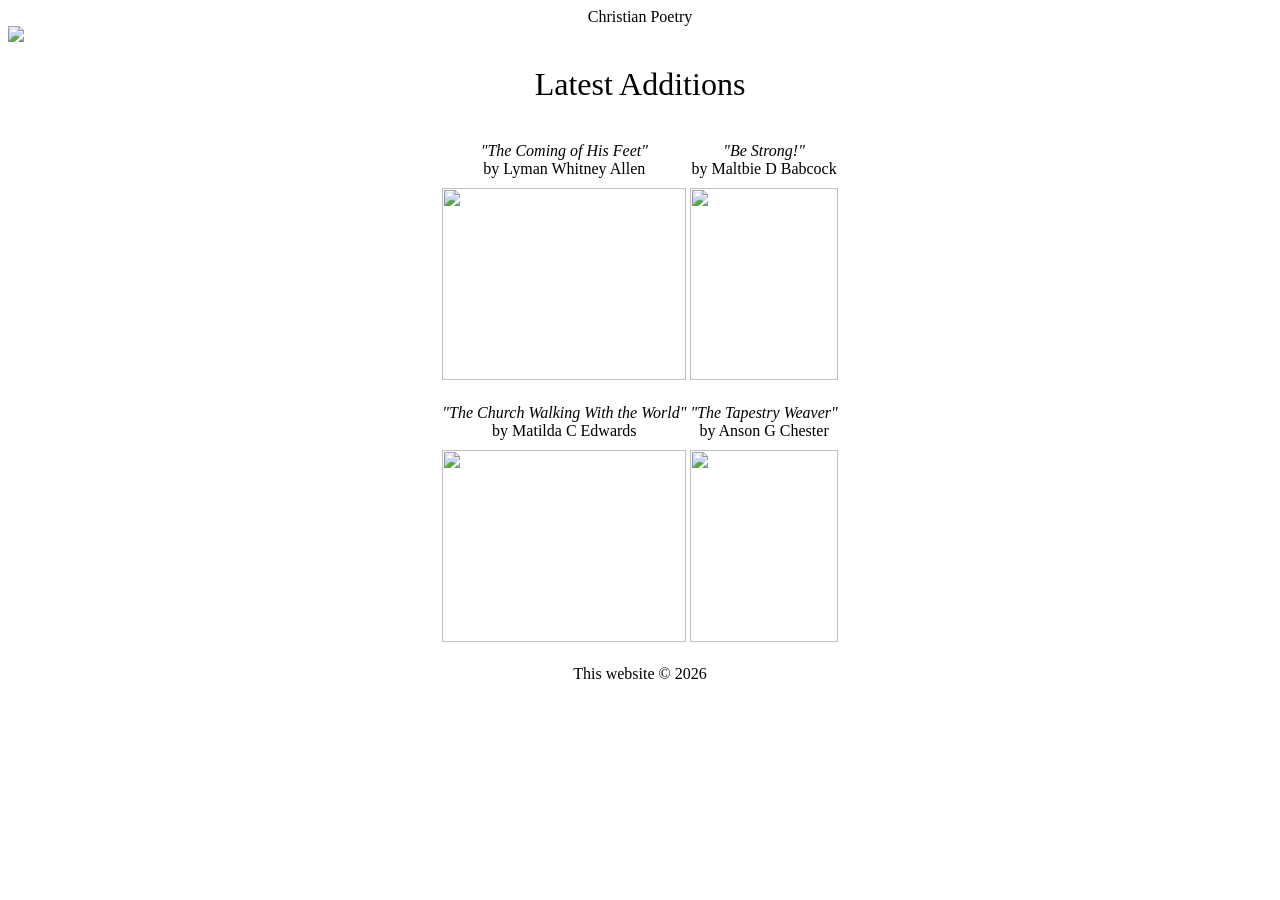
==== index.html @ de02c140 "Add files via upload" ====
<!DOCTYPE html>
<html lang="en">
<head>
<link rel="icon" href="images/logofull.png">
<link rel="stylesheet" href="style/style.css">
<title>Christian Poetry</title>
<meta name="viewport" content="width=device-width, initial-scale=1 maximum-scale=1, user-scalable=1>
<meta name="revisit-after" content="20 days" />
<meta http-equiv="Content-Type" content="text/html; charset=UTF-8">
<meta name="google-site-verification" content="nWJD9dC0VcrDO8Tv_MasNeC-QMeAVWQUpKbBQVF9NaI" />
<meta name="msvalidate.01" content="A4127A5BB8601F44144B958282DFC845" />
<div class="menu">
    <center>Christian Poetry</center></div>
</head>
<body>
    <image src="images/bodypic2.jpg" class="body-pic"></image>
    <p style="font-family: Seaweed Script; margin: 20px 0px 20px 0px; font-size: 2em;" align="center">Latest Additions</p>
    <center><table><tr><td><center><div class="content"><p style="margin-bottom: 10px;"><i>"The Coming of His Feet"</i><br>by Lyman Whitney Allen</br></p>
    <img src="https://plus.unsplash.com/premium_photo-1750792815158-41a2cd937bf7?w=500&auto=format&fit=crop&q=60&ixlib=rb-4.1.0&ixid=M3wxMjA3fDB8MHxzZWFyY2h8MjR8fHNhbmQlMjBmb290cHJpbnR8ZW58MHx8MHx8fDA%3D" style="width: 100%; height: 12rem; object-fit: cover; object-position: 50% 60%;"></img></imc></div></center></td>
    <td><center><div class="content"><p style="margin-bottom: 10px;"><i>"Be Strong!"</i><br>by Maltbie D Babcock</br></p>
    <img src="https://images.unsplash.com/photo-1694093817187-0c913bc4ad87?q=80&w=764&auto=format&fit=crop&ixlib=rb-4.1.0&ixid=M3wxMjA3fDB8MHxwaG90by1wYWdlfHx8fGVufDB8fHx8fA%3D%3D" style="width: 100%; height: 12rem; object-fit: cover; object-position: 50% 60%;"></img></imc></div></center></td></tr>
    <tr><td><center><div class="content"><p style="margin-bottom: 10px;"><i>"The Church Walking With the World"</i><br>by Matilda C Edwards</br></p>
    <a href="poems/cwwtw.html"><img src="https://images.unsplash.com/photo-1572376985751-4bb67485b5fe?q=80&w=687&auto=format&fit=crop&ixlib=rb-4.1.0&ixid=M3wxMjA3fDB8MHxwaG90by1wYWdlfHx8fGVufDB8fHx8fA%3D%3D" style="width: 100%; height: 12rem; object-fit: cover; object-position: 50% 75%;"></img></a></div></center></td>
    <td><center><div class="content"><p style="margin-bottom: 10px;"><i>"The Tapestry Weaver"</i><br>by Anson G Chester</br></p>
    <img src="https://images.unsplash.com/photo-1606885118474-c8baf907e998?w=500&auto=format&fit=crop&q=60&ixlib=rb-4.1.0&ixid=M3wxMjA3fDB8MHxzZWFyY2h8NHx8dGFwZXN0cnl8ZW58MHx8MHx8fDA%3D" style="width: 100%; height: 12rem; object-fit: cover; object-position: 50% 45%;"></img></imc></div></center></td></tr></table>
</body>
<p style="font-family: Noto Serif; margin-bottom: 10px" align="center">This website © 2026</p>
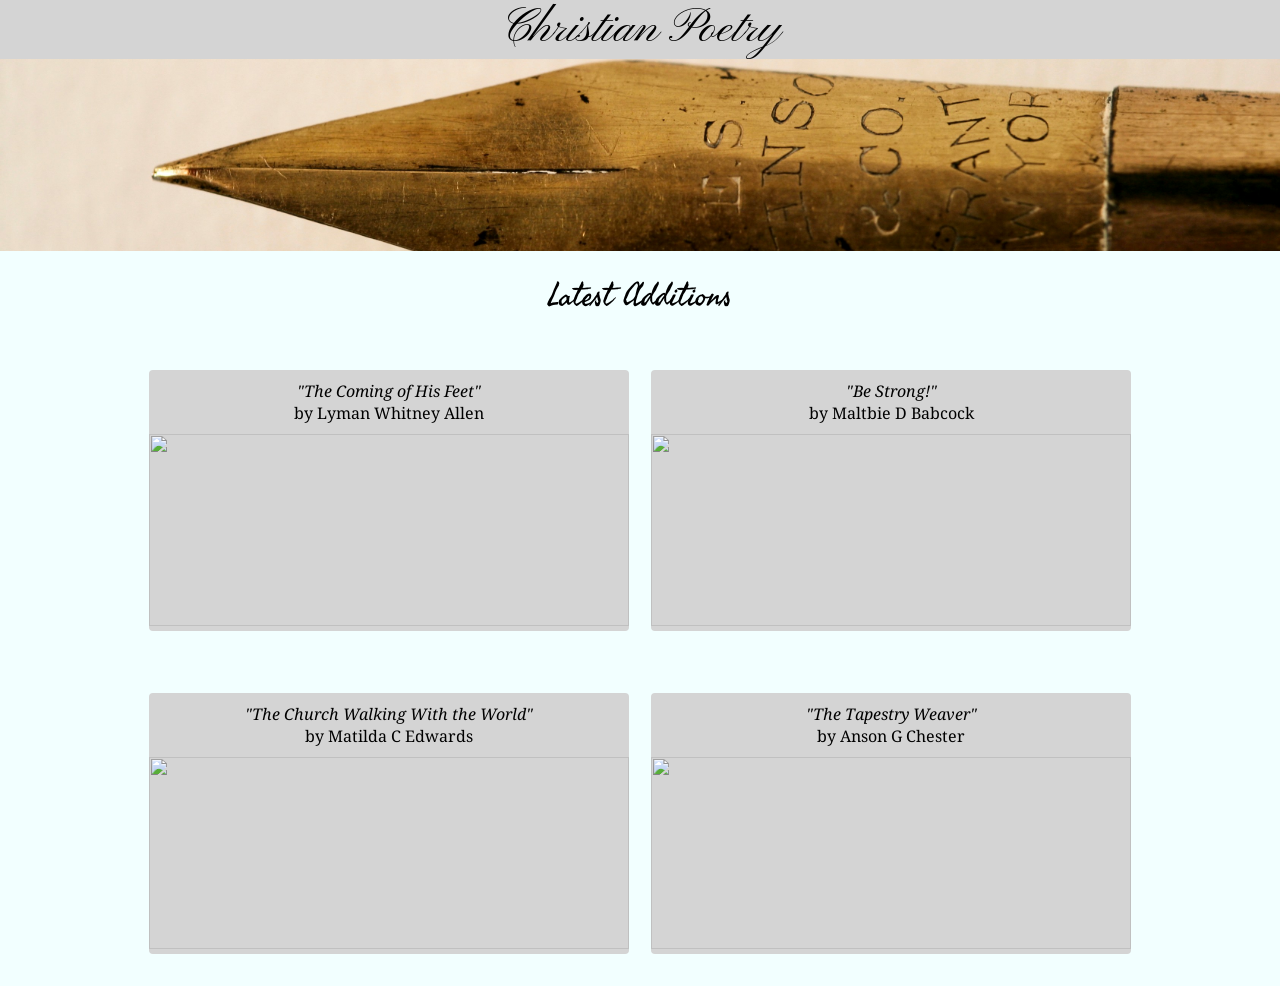
==== commit b950329a: "Update index.html" ====
--- a/index.html
+++ b/index.html
@@ -24,4 +24,4 @@
     <td><center><div class="content"><p style="margin-bottom: 10px;"><i>"The Tapestry Weaver"</i><br>by Anson G Chester</br></p>
     <img src="https://images.unsplash.com/photo-1606885118474-c8baf907e998?w=500&auto=format&fit=crop&q=60&ixlib=rb-4.1.0&ixid=M3wxMjA3fDB8MHxzZWFyY2h8NHx8dGFwZXN0cnl8ZW58MHx8MHx8fDA%3D" style="width: 100%; height: 12rem; object-fit: cover; object-position: 50% 45%;"></img></imc></div></center></td></tr></table>
 </body>
-<p style="font-family: Noto Serif; margin-bottom: 10px" align="center">This website © 2026</p>+<p style="font-family: Noto Serif; margin-bottom: 10px; position: fixed" align="center">This website © 2026</p>
--- a/style/style.css
+++ b/style/style.css
@@ -0,0 +1,259 @@
+@import url('https://fonts.googleapis.com/css2?family=Pinyon+Script&display=swap');
+@import url('https://fonts.googleapis.com/css2?family=Noto+Serif:ital,wght@0,100..900;1,100..900&display=swap');
+@import url('https://fonts.googleapis.com/css2?family=Noto+Serif+Khitan+Small+Script&family=Pinyon+Script&family=Seaweed+Script&display=swap');
+
+* {
+	margin: 0px 0px 0px 0px;
+	animation: transitionIn 0.75s;
+	padding: 0;
+	box-sizing: border-box;
+} 
+
+head {
+	display:inline;
+	align-content: center;
+}
+
+body {
+    background-color: rgb(242, 255, 255);
+
+}
+ td{
+	padding: 10px;
+ }
+
+.body-pic {
+	width: 100%;
+	height: 12rem;
+	overflow: hidden;
+	object-fit: cover;
+}
+
+.menu {
+	font-family: "Pinyon Script";
+	color: rgb(0, 0, 0);
+	font-size: 3em;
+	width: 100%;
+	height:fit-content;
+	background-color: rgb(212, 212, 212);
+	align-items: center;
+}
+
+.title {
+
+	font-family: "Cairo";
+	text-align: left;
+	color: #FFF;
+	align-items: center;
+	justify-content: center;
+	height: 100vh;
+	letter-spacing: 1px;
+	line-height:1
+}
+
+.desc {
+	margin: 20px 40px 0px 40px;
+	font-family:"Play";
+	font-weight: 400;
+	color: aliceblue;
+}
+
+.bar {
+	margin: 20px 30px 0px 30px;
+	color: aliceblue;
+	border-radius: 10px;
+	width: 70%;
+	height: 20px;
+	background-color: aliceblue;
+}
+
+.title {
+	font-family: "Cairo";
+	text-align: left;
+	color: #FFF;
+	align-items: center;
+	vertical-align: middle;
+	justify-content: center;
+	height: 100vh;
+	letter-spacing: 1px;
+	line-height:1
+}
+
+.content {
+	margin: 20px 0px 20px 0px;
+	font-size: 1em;
+    border-radius: 4px;
+	border-color: #FFF;
+	width: 30rem;
+	height:fit-content;
+	padding-top: 10px;
+	background-color: rgb(212, 212, 212);
+	transition: ease-out 0.3s;
+	font-family: "Noto Serif";
+	
+}
+
+.content-title{
+	margin: 15px 0px 20px 50px;
+	transition: ease-out 0.3s;
+}
+
+.text{
+	margin: 0px 20px 0px 20px;
+}
+
+
+ .text {
+    font-family: "Cairo";
+    margin: 0px 25vw 0px 25vw;
+    line-height: 20px;
+ }
+
+.btn-1 {
+	font-family: "Play";
+	color: aliceblue;
+	background-color: #000;
+	width: 38px;
+	height: 30px;
+} 
+
+li {
+	list-style: none;
+
+}
+
+a {
+	color: black;
+	text-decoration: none;
+}
+
+.nav-bar {
+	min-height: 70px;
+	display: flex;
+	justify-content: space-between;
+	padding: 0 24px;
+	align-items: center;
+}
+
+.nav-menu {
+display: flex;
+justify-content: space-between;
+align-items: center;
+gap: 60px;
+}
+
+.nav-link{
+	transition: 0.3s ease;
+}
+
+.nav-link:hover{
+	color: aqua;
+}
+
+.hamburger{
+	display: none;
+	cursor: pointer;
+
+}
+
+.bar-nav{
+	display: block;
+	width: 25px;
+	height: 3px;
+	margin: 5px auto;
+	-webkit-transition: all 0.3s ease-in-out;
+	transition: all 0.3s ease-in-out;
+	background-color: white;
+}
+
+.text-content {
+	color: aliceblue;
+	font-family: "Cairo";
+	margin: 40px 70px 0px 70px;
+}
+
+h1 {
+	margin-top: 600px;
+	background-image: url(https://media.tenor.com/images/475f04863199d9fafb1b982c62f00c23/tenor.gif);
+	background-size: cover;
+	color: transparent;
+	-moz-background-clip: text;
+	-webkit-background-clip: text;
+	text-transform: uppercase;
+    word-break: keep-all;
+	font-size: 90px;
+	margin: 10px 0;
+}
+
+@media (max-width: 768px) {
+
+table,
+            thead,
+            tbody,
+            th,
+            td,
+            tr {
+                display: block;
+            }
+
+.content {
+	background-color: (212, 212, 212);
+	width: 20rem;
+}
+
+.body-pic {
+	height: 5rem;
+}
+.hamburger{
+	display: block;
+
+}
+.hamburger.active .bar-nav:nth-child(2){
+	opacity: 0;
+}
+
+.hamburger.active .bar-nav:nth-child(1){
+	transform: translateY(8px) rotate(45deg);
+}
+
+.hamburger.active .bar-nav:nth-child(3){
+	transform: translateY(-8px) rotate(-45deg);
+}
+
+.nav-menu{
+	position:fixed;
+	left: -100%;
+	top: 70px;
+	gap: 0;
+	flex-direction: column;
+	background-color:rgb(56, 56, 56); 
+	width: 100%;
+	text-align: center;
+	transition: 0.3s;
+
+}
+
+.nav-item{
+	margin: 16px 0;
+}
+
+.nav-menu.active{
+	left: 0;
+}
+}
+
+@media (min-width: 769px) {
+.content:hover{
+	font-size: 1.1em;
+    color: black;
+	background-color: rgb(255, 255, 255);
+}
+
+button:hover {
+background-color: aqua;
+color: #000;
+cursor: pointer;
+
+}
+
+}
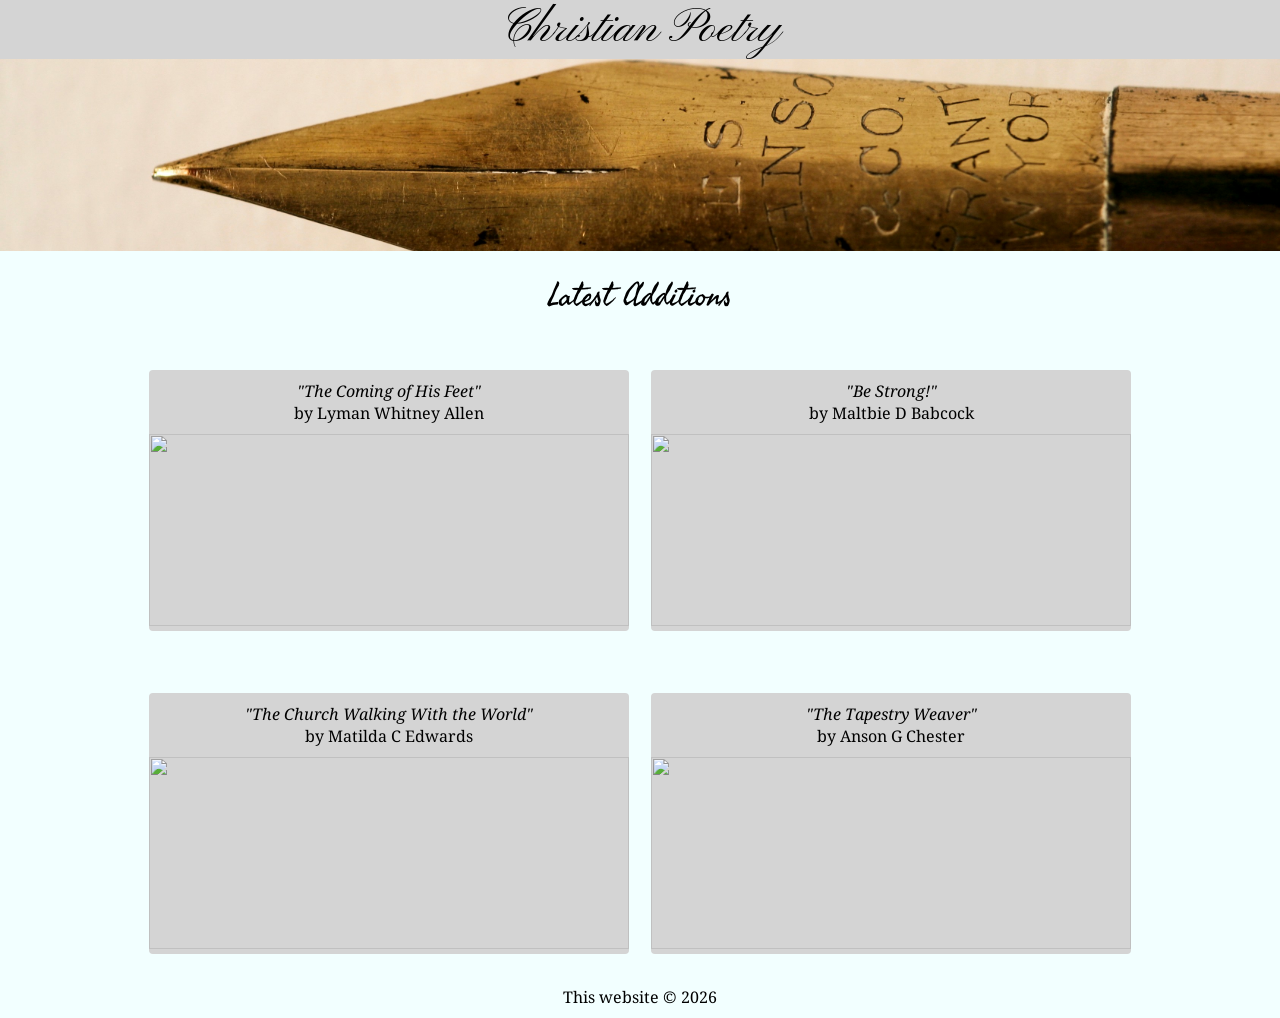
==== commit 5a197d6f: "Update index.html" ====
--- a/index.html
+++ b/index.html
@@ -24,4 +24,4 @@
     <td><center><div class="content"><p style="margin-bottom: 10px;"><i>"The Tapestry Weaver"</i><br>by Anson G Chester</br></p>
     <img src="https://images.unsplash.com/photo-1606885118474-c8baf907e998?w=500&auto=format&fit=crop&q=60&ixlib=rb-4.1.0&ixid=M3wxMjA3fDB8MHxzZWFyY2h8NHx8dGFwZXN0cnl8ZW58MHx8MHx8fDA%3D" style="width: 100%; height: 12rem; object-fit: cover; object-position: 50% 45%;"></img></imc></div></center></td></tr></table>
 </body>
-<p style="font-family: Noto Serif; margin-bottom: 10px; position: fixed" align="center">This website © 2026</p>
+<p style="font-family: Noto Serif; margin-bottom: 10px;" align="center">This website © 2026</p>
